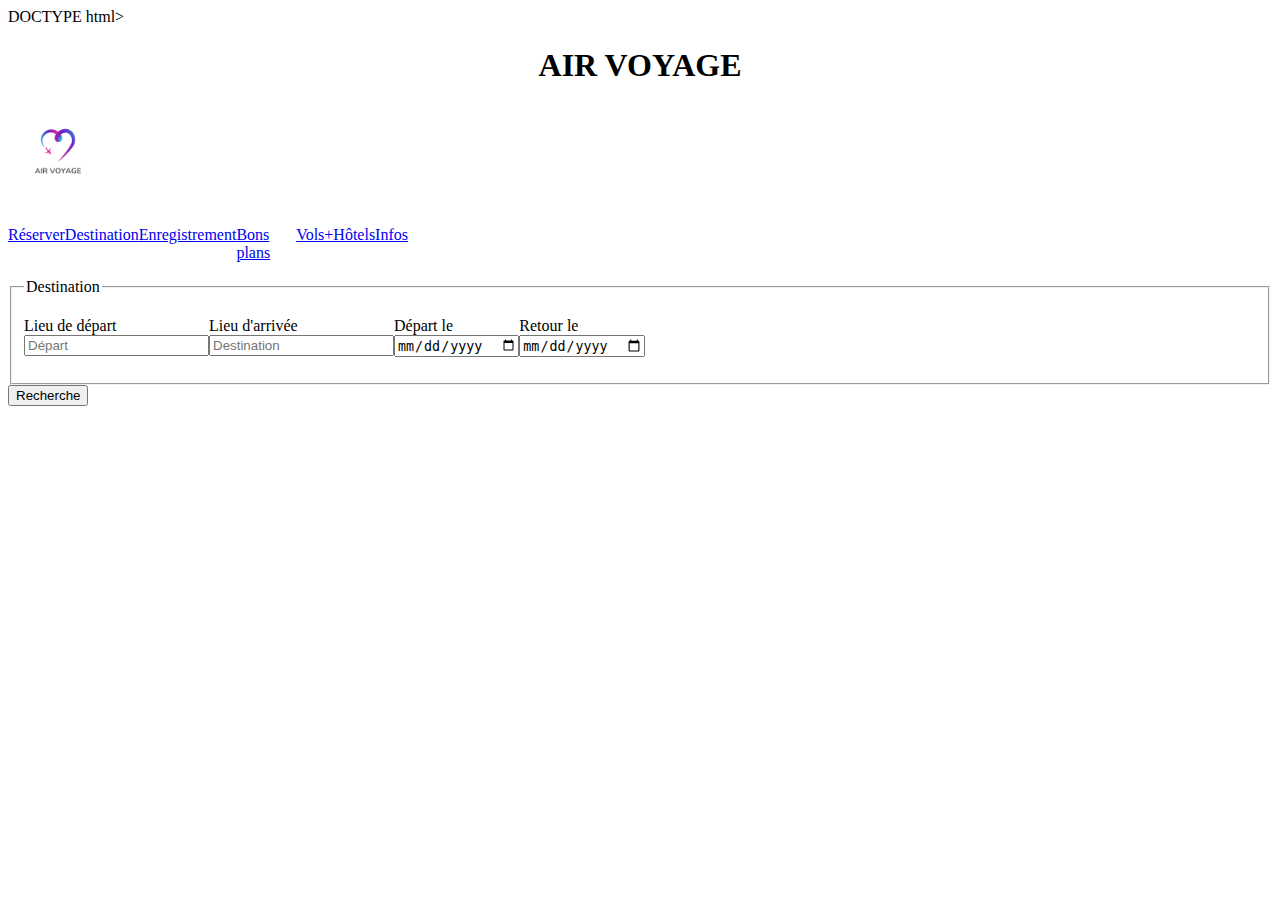
==== index.html @ 36cf18d6 "test" ====
<!DOCTYPE html>
<html lang="en">
<head>
    <meta charset="UTF-8">
    <meta http-equiv="X-UA-Compatible" content="IE=edge">
    <meta name="viewport" content="width=device-width, initial-scale=1.0">
    <title>Document</title>
</head>
<body>
    
</body>
</html>DOCTYPE html>
<html lang="fr">

<head>
    <meta charset="UTF-8">
    <meta http-equiv="X-UA-Compatible" content="IE=edge">
    <meta name="viewport" content="width=device-width, initial-scale=1.0">
    <link rel="stylesheet" href="style.css">
    <title>Agence de voyage</title>
</head>

<header>
    <h1>AIR VOYAGE</h1>
    <img src="AIR.png" alt="logo" height="100px">
    <nav class=menu">
        <ul>
            <li><a href="#">Réserver</a></li>
            <li><a href="#">Destination</a></li>
            <li><a href="#">Enregistrement</a></li>
            <li><a href="#">Bons plans</a></li>
            <li><a href="#">Vols+Hôtels</a></li>
            <li><a href="#">Infos</a></li>
        </ul>
    </nav>
</header>

<body>
    <form action="#" method="POST">
        <fieldset id="firstPart">
            <legend>Destination</legend>
            <ul>
                <li>
                    <label for="lastname">Lieu de départ</label>
                    <input type="text" name="Départ de:" id="Départ de:" placeholder="Départ" required>
                </li>
                <li>
                    <label for="firstname">Lieu d'arrivée</label>
                    <input type="text" name="Arrivée" id="Arrivée" placeholder="Destination" required>
                </li>
                <li>
                    <label for="date">Départ le</label>
                    <input type="date" name="Date" id="Date" placeholder="" required>
                </li>
                <li>
                    <label for="date">Retour le</label>
                    <input type="date" name="Date" id="Date" placeholder="" required>
                </li>
            </ul>
        </fieldset>
        </fieldset>
        <input type="submit" value="Recherche">
    </form>



</body>

</html>
---- style.css ----
h1 {
  text-align: center;
}
menu,
ul {
  display: flex;
  list-style: none;
  padding: 0;
  width: 400px;
}

li {
  flex-grow: 1;
}

button {
  width: 100%;
}
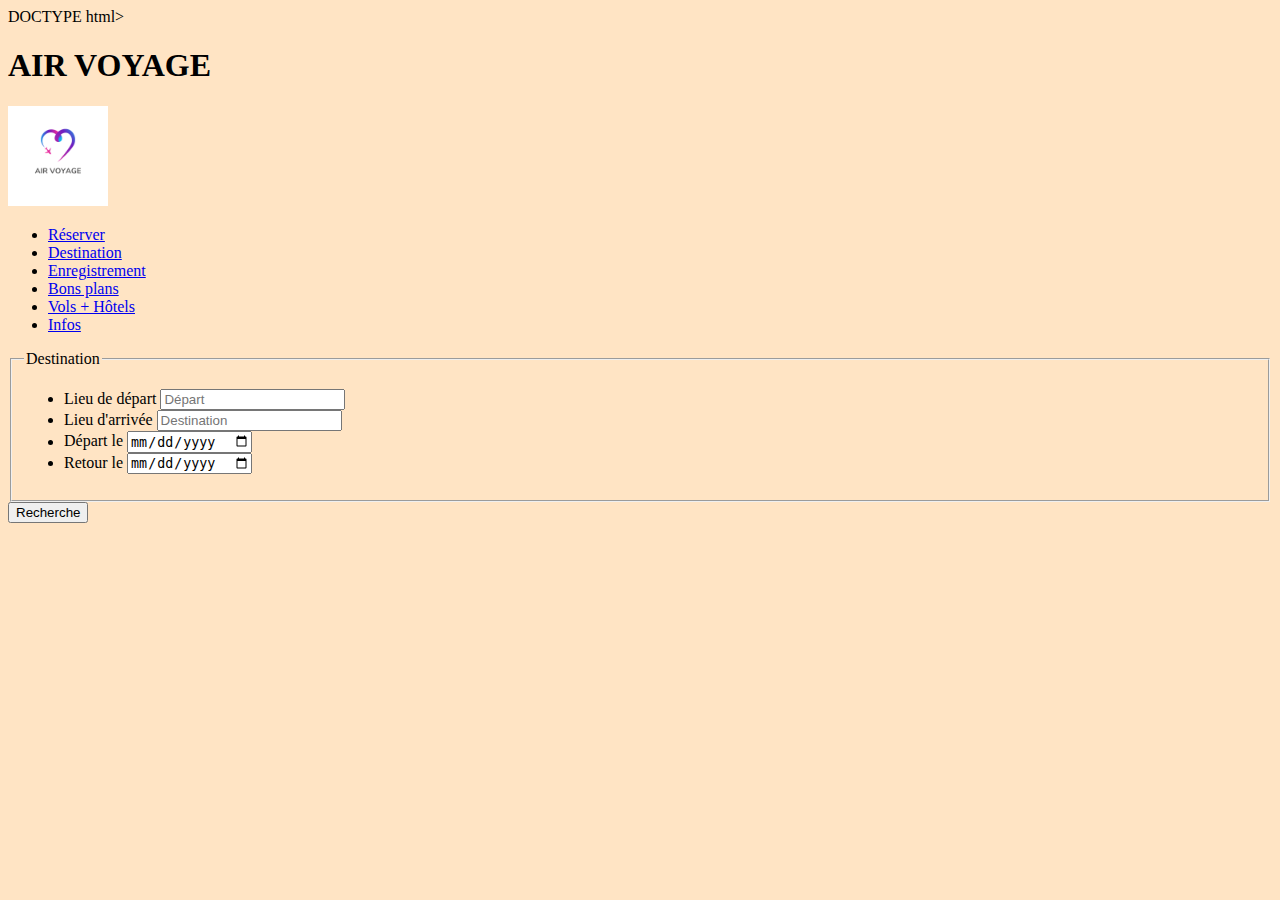
==== commit b84f9832: "test" ====
--- a/index.html
+++ b/index.html
@@ -1,14 +1,17 @@
 <!DOCTYPE html>
 <html lang="en">
+
 <head>
     <meta charset="UTF-8">
     <meta http-equiv="X-UA-Compatible" content="IE=edge">
     <meta name="viewport" content="width=device-width, initial-scale=1.0">
     <title>Document</title>
 </head>
+
 <body>
-    
+
 </body>
+
 </html>DOCTYPE html>
 <html lang="fr">
 
@@ -29,7 +32,7 @@
             <li><a href="#">Destination</a></li>
             <li><a href="#">Enregistrement</a></li>
             <li><a href="#">Bons plans</a></li>
-            <li><a href="#">Vols+Hôtels</a></li>
+            <li><a href="#">Vols + Hôtels</a></li>
             <li><a href="#">Infos</a></li>
         </ul>
     </nav>
--- a/style.css
+++ b/style.css
@@ -1,18 +1,3 @@
-h1 {
-  text-align: center;
+body {
+  background-color: bisque;
 }
-menu,
-ul {
-  display: flex;
-  list-style: none;
-  padding: 0;
-  width: 400px;
-}
-
-li {
-  flex-grow: 1;
-}
-
-button {
-  width: 100%;
-}
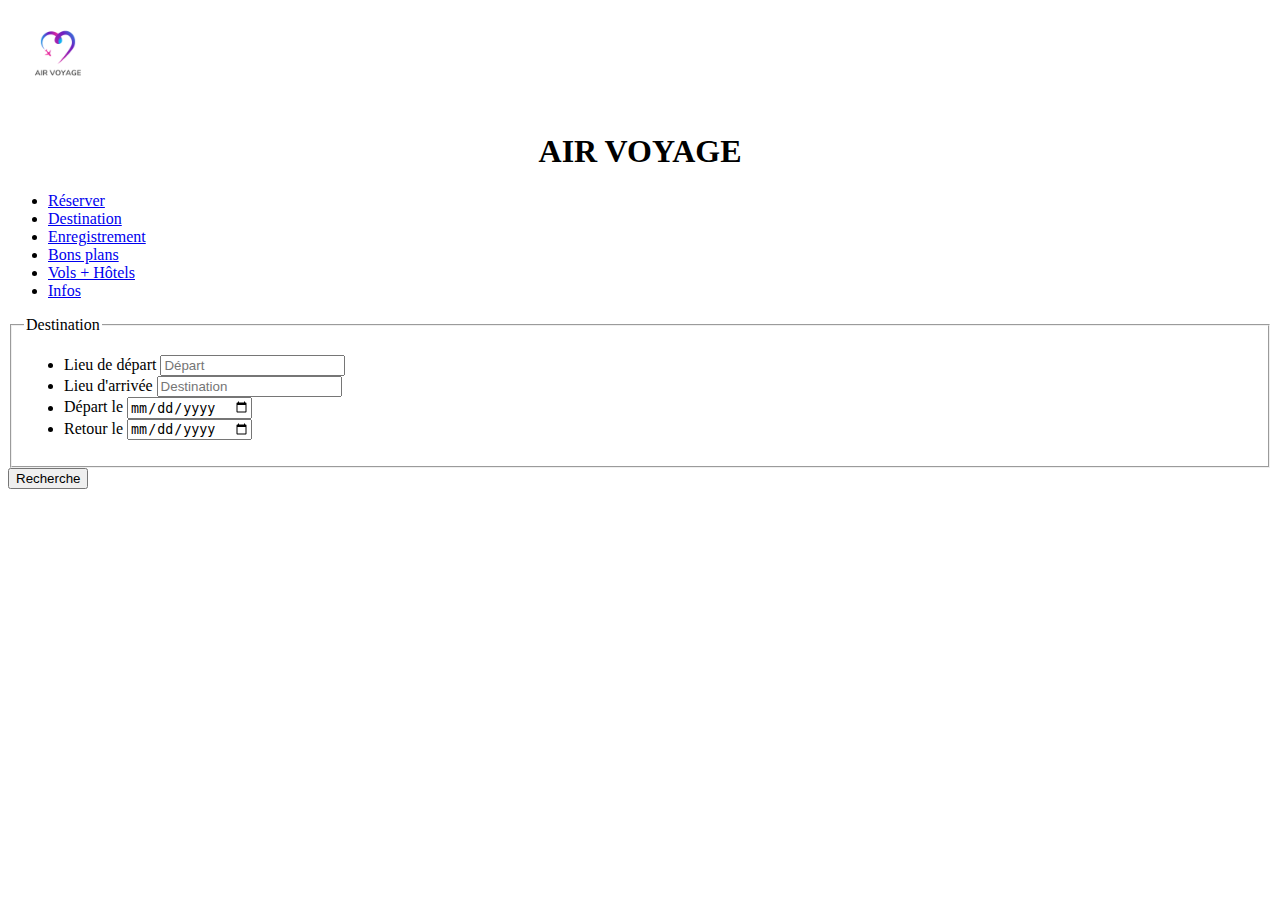
==== commit f7291b6c: "test" ====
--- a/index.html
+++ b/index.html
@@ -1,18 +1,4 @@
 <!DOCTYPE html>
-<html lang="en">
-
-<head>
-    <meta charset="UTF-8">
-    <meta http-equiv="X-UA-Compatible" content="IE=edge">
-    <meta name="viewport" content="width=device-width, initial-scale=1.0">
-    <title>Document</title>
-</head>
-
-<body>
-
-</body>
-
-</html>DOCTYPE html>
 <html lang="fr">
 
 <head>
@@ -24,8 +10,10 @@
 </head>
 
 <header>
+    <div id="logo">
+        <img class="logo" src="AIR.png" alt="logo" height="100px">
+    </div>
     <h1>AIR VOYAGE</h1>
-    <img src="AIR.png" alt="logo" height="100px">
     <nav class=menu">
         <ul>
             <li><a href="#">Réserver</a></li>
@@ -44,11 +32,11 @@
             <legend>Destination</legend>
             <ul>
                 <li>
-                    <label for="lastname">Lieu de départ</label>
+                    <label for="city">Lieu de départ</label>
                     <input type="text" name="Départ de:" id="Départ de:" placeholder="Départ" required>
                 </li>
                 <li>
-                    <label for="firstname">Lieu d'arrivée</label>
+                    <label for="city">Lieu d'arrivée</label>
                     <input type="text" name="Arrivée" id="Arrivée" placeholder="Destination" required>
                 </li>
                 <li>
--- a/style.css
+++ b/style.css
@@ -1,3 +1,9 @@
-body {
-  background-color: bisque;
+h1 {
+  text-align: center;
 }
+
+#logo_fixe {
+  position: fixed;
+  left: 10px;
+  top: 10px;
+}
